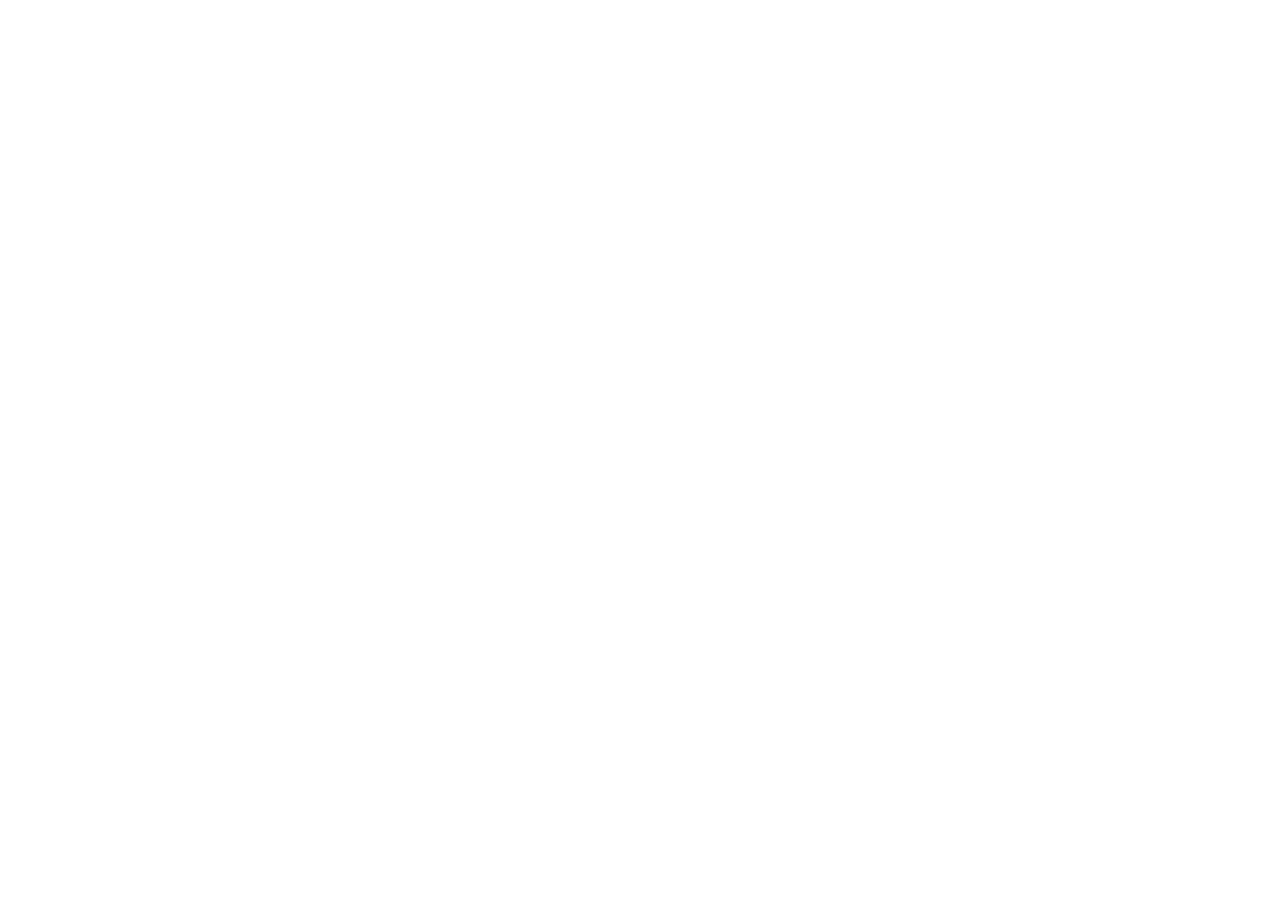
==== index.html @ 0a29fb90 "Initial template" ====
<!DOCTYPE html>
<html lang="en">
<head>
    <meta charset="UTF-8">
    <meta name="viewport" content="width=device-width, initial-scale=1.0">
    <title>Homepage</title>
</head>
<body>
    
</body>
</html>
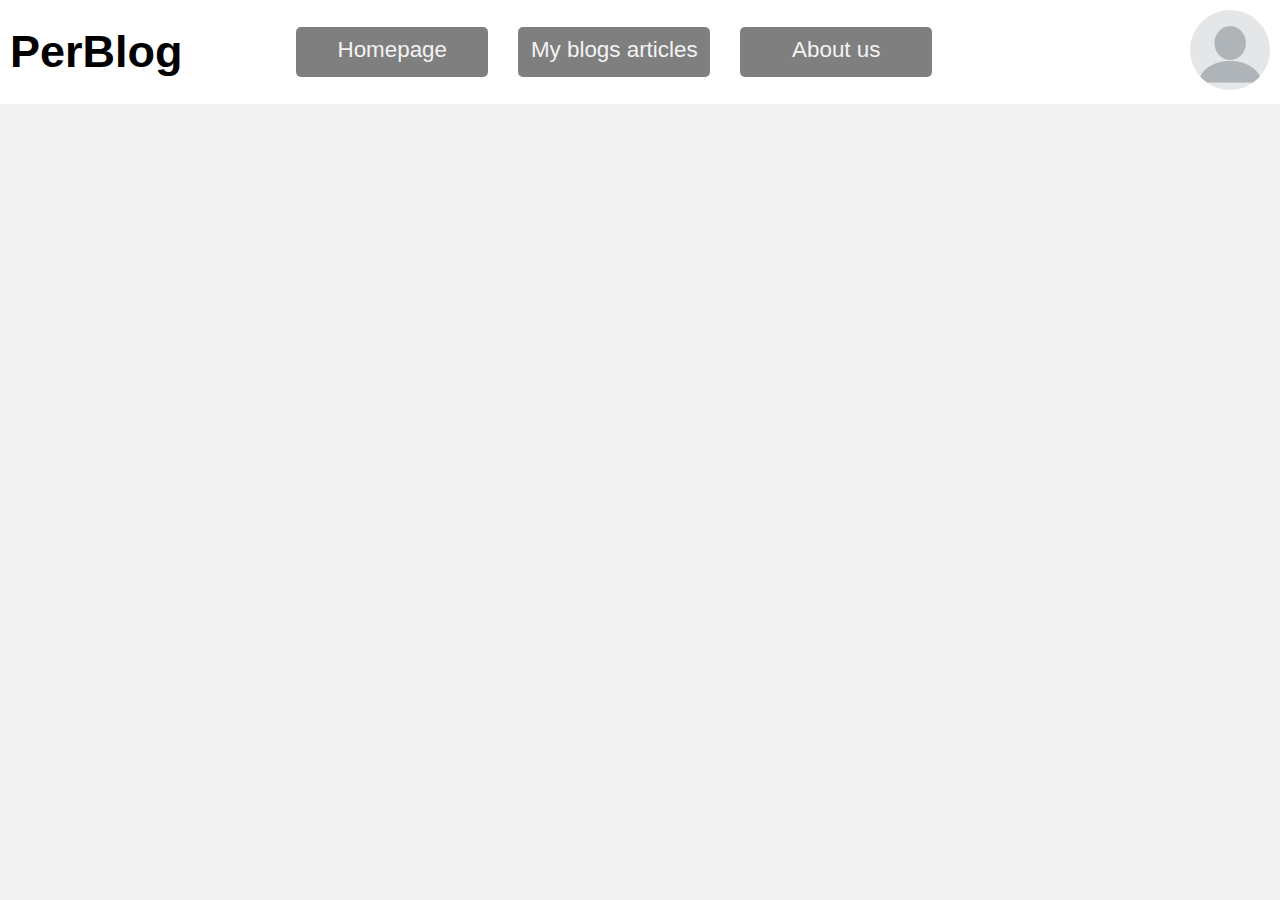
==== commit f1a4fc72: "Created an initial styling template for the header element to use for multiple pages" ====
--- a/index.html
+++ b/index.html
@@ -1,11 +1,41 @@
 <!DOCTYPE html>
 <html lang="en">
+
 <head>
     <meta charset="UTF-8">
     <meta name="viewport" content="width=device-width, initial-scale=1.0">
+    <meta name="description" content="A personal blog website.">
+    <link rel="stylesheet" href="styling/index.css">
     <title>Homepage</title>
 </head>
+
 <body>
+    <header>
+        <h1 id="logo">PerBlog</h1>
+        <nav>
+            <ul>
+                <li><a href="index.html">Homepage</a></li>
+                <li><a href="my-blogs.html">My blogs articles</a></li>
+                <li><a href="#">About us</a></li>
+            </ul>
+        </nav>
+        <div>
+            <div class="profile_picture">
+                <img src="assets/blank-profile-picture-973460_1280.png" alt="Blank profile picture.">
+            </div>
+        </div>
+    </header>
+
     
+    
+    <main>
+        
+
+    </main>
+
+    <footer>
+
+    </footer>
 </body>
+
 </html>--- a/styling/index.css
+++ b/styling/index.css
@@ -0,0 +1,7 @@
+@import url('./template.css');
+
+.profile_picture img {
+    border-radius: 70%;
+    width: 80px;
+    height: 80px;
+}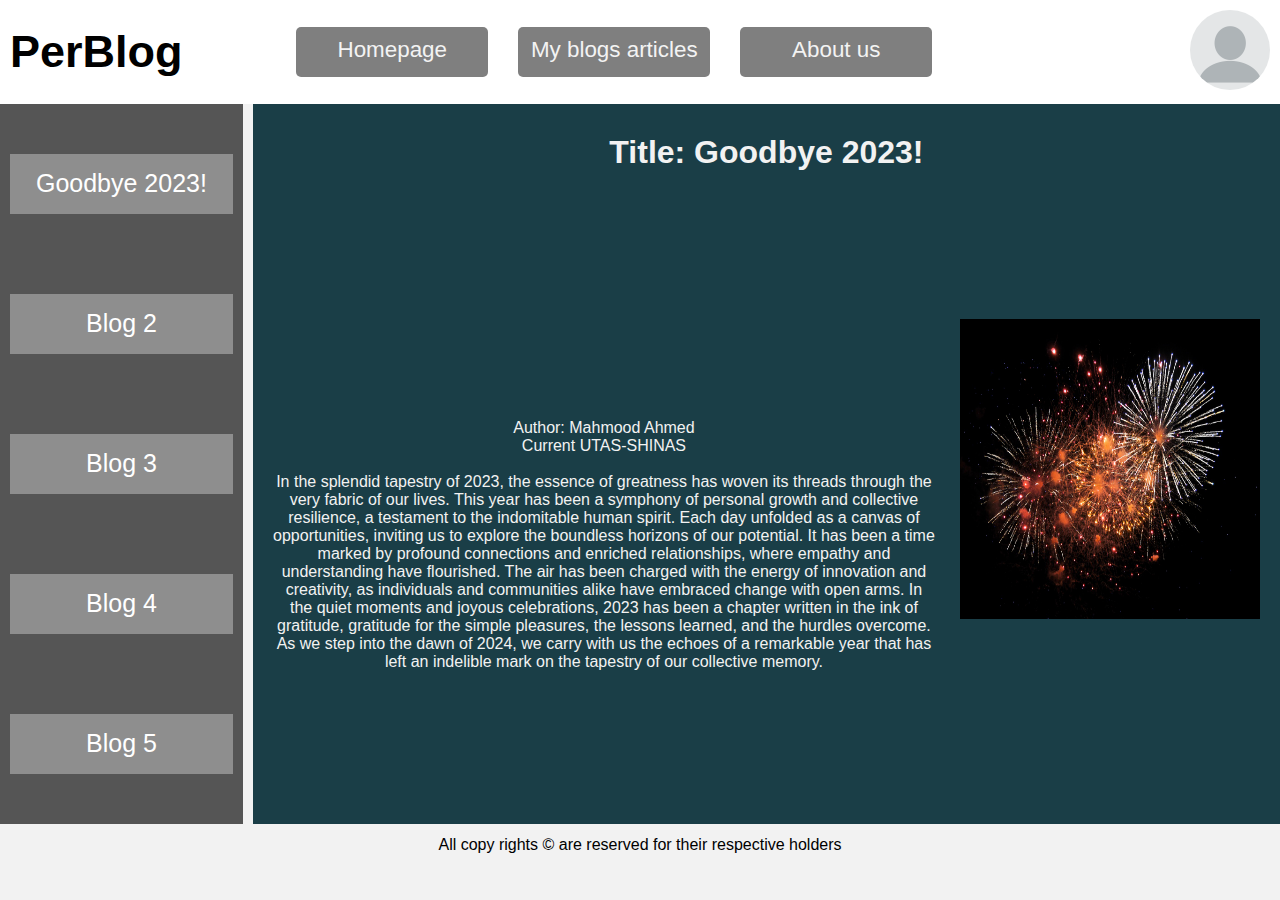
==== commit 71be9cfc: "added content and aside bar and some media queries." ====
--- a/index.html
+++ b/index.html
@@ -29,12 +29,39 @@
     
     
     <main>
-        
+        <aside>
+            <ul>
+                <li><a href="#blog_1">Goodbye 2023!</a></li>
+                <li><a href="#blog_2">Blog 2</a></li>
+                <li><a href="#blog_3">Blog 3</a></li>
+                <li><a href="#blog_4">Blog 4</a></li>
+                <li><a href="#blog_5">Blog 5</a></li>
+            </ul>
+        </aside>
 
+        <content>
+            <h2>Title: Goodbye 2023!</h2>
+            <div>
+                <span>Author: Mahmood Ahmed</span>
+                <br/>
+                <span>Current UTAS-SHINAS</span>
+                <br/><br/>
+                <p>
+                    In the splendid tapestry of 2023, the essence of greatness has woven its threads through the very fabric of our lives. 
+                    This year has been a symphony of personal growth and collective resilience, a testament to the indomitable human spirit. 
+                    Each day unfolded as a canvas of opportunities, inviting us to explore the boundless horizons of our potential. 
+                    It has been a time marked by profound connections and enriched relationships, where empathy and understanding have flourished. 
+                    The air has been charged with the energy of innovation and creativity, as individuals and communities alike have embraced change with open arms. 
+                    In the quiet moments and joyous celebrations, 2023 has been a chapter written in the ink of gratitude, gratitude for the simple pleasures, the lessons learned, and the hurdles overcome. 
+                    As we step into the dawn of 2024, we carry with us the echoes of a remarkable year that has left an indelible mark on the tapestry of our collective memory.
+                </p>
+            </div>
+            <img src="assets/fireworks-1880045_1280.jpg" alt="firewoks"/>
+        </content>
     </main>
 
     <footer>
-
+        <span>All copy rights &copy; are reserved for their respective holders</span>
     </footer>
 </body>
 
--- a/styling/index.css
+++ b/styling/index.css
@@ -1,7 +1,39 @@
-@import url('./template.css');
+@import url("./theme/template.css");
+@import url("./components/header.css");
+@import url("./components/aside_bar.css");
+@import url("./components/blog_content.css");
+@import url("./components/footer.css");
+
+
 
 .profile_picture img {
     border-radius: 70%;
     width: 80px;
     height: 80px;
+}
+
+main {
+    display: flex;
+    flex-direction: row;
+    gap: 10px;
+    justify-content: space-between;
+}
+
+@media (max-width: 900px) {
+    main {
+        display: flex;
+        flex-direction: column;
+    }
+}
+
+@media (min-width: 600px) and (max-width: 900px) {
+    main {
+
+    }
+}
+
+@media (min-width: 901px) {
+    main {
+        height: 80vh;
+    }
 }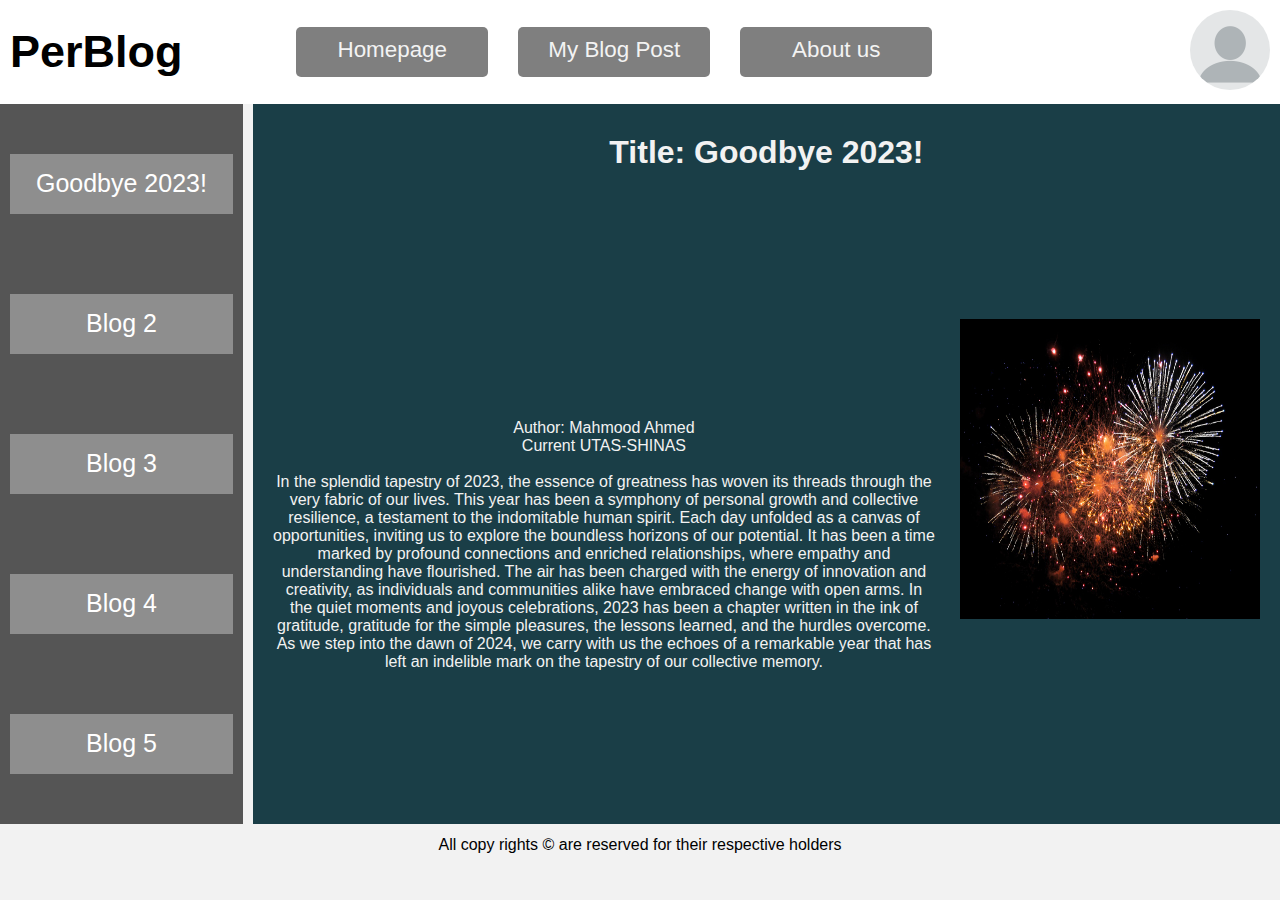
==== commit 7bd1906f: "Added blog_post page and better screen responsive css features" ====
--- a/index.html
+++ b/index.html
@@ -5,7 +5,7 @@
     <meta charset="UTF-8">
     <meta name="viewport" content="width=device-width, initial-scale=1.0">
     <meta name="description" content="A personal blog website.">
-    <link rel="stylesheet" href="styling/index.css">
+    <link rel="stylesheet" href="styling/pages/index.css">
     <title>Homepage</title>
 </head>
 
@@ -15,7 +15,7 @@
         <nav>
             <ul>
                 <li><a href="index.html">Homepage</a></li>
-                <li><a href="my-blogs.html">My blogs articles</a></li>
+                <li><a href="blog_post.html">My Blog Post</a></li>
                 <li><a href="#">About us</a></li>
             </ul>
         </nav>
@@ -56,6 +56,7 @@
                     As we step into the dawn of 2024, we carry with us the echoes of a remarkable year that has left an indelible mark on the tapestry of our collective memory.
                 </p>
             </div>
+            <!-- img from https://pixabay.com/photos/fireworks-pyrotechnics-explode-1880045/ -->
             <img src="assets/fireworks-1880045_1280.jpg" alt="firewoks"/>
         </content>
     </main>
--- a/styling/pages/index.css
+++ b/styling/pages/index.css
@@ -0,0 +1,28 @@
+@import url("../theme/template.css");
+@import url("../components/header.css");
+@import url("../components/aside_bar.css");
+@import url("../components/blog_content.css");
+@import url("../components/footer.css");
+
+
+
+
+
+main {
+    display: flex;
+    flex-direction: row;
+    gap: 10px;
+    justify-content: space-between;
+}
+
+@media (max-width: 900px) {
+    main {
+        flex-direction: column;
+    }
+}
+
+@media (min-width: 901px) {
+    main {
+        height: 80vh;
+    }
+}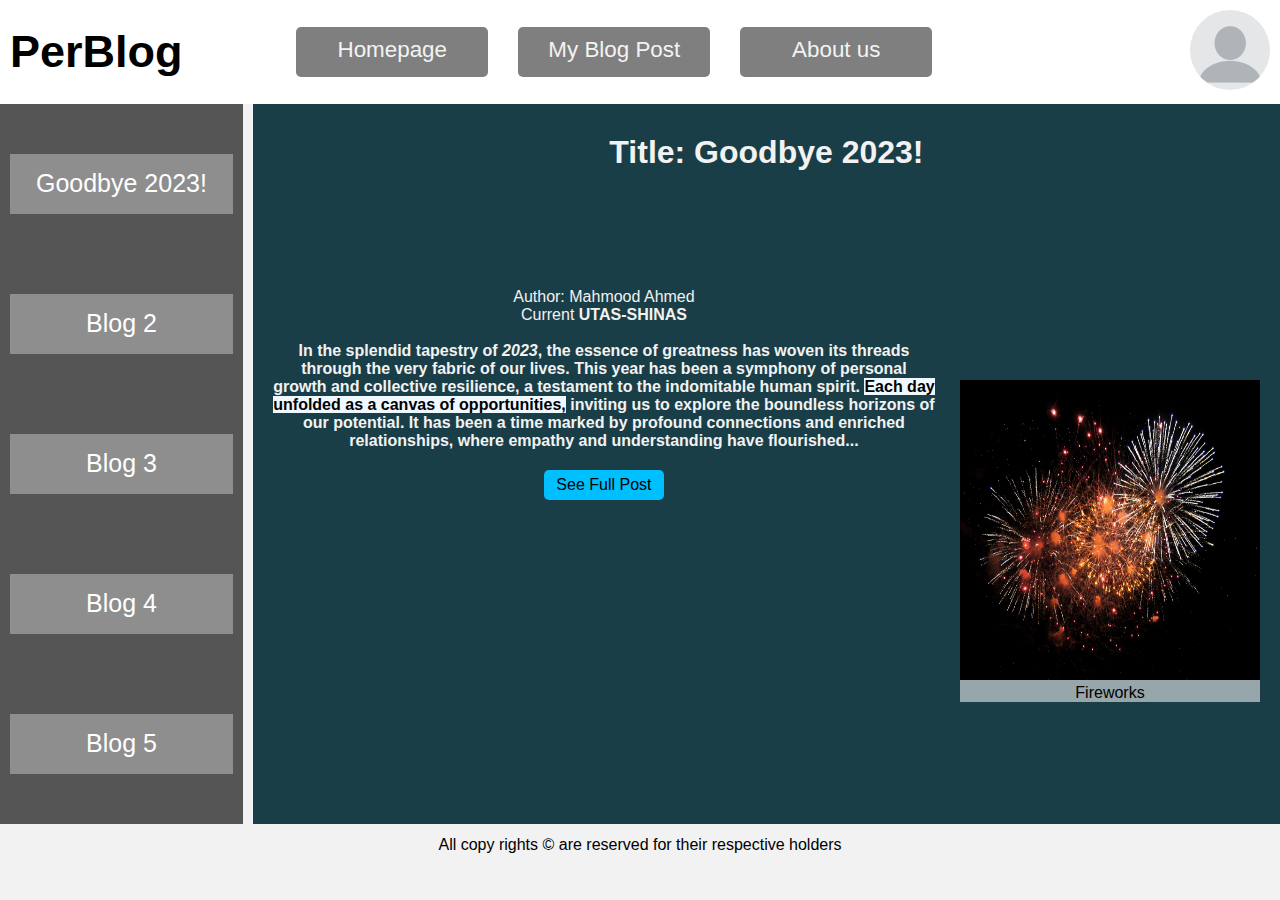
==== commit d049a86e: "Added social sharing and some styling to the paragraph and fixed some elements' semantics" ====
--- a/index.html
+++ b/index.html
@@ -44,20 +44,21 @@
             <div>
                 <span>Author: Mahmood Ahmed</span>
                 <br/>
-                <span>Current UTAS-SHINAS</span>
+                <span>Current <strong>UTAS-SHINAS</strong></span>
                 <br/><br/>
                 <p>
-                    In the splendid tapestry of 2023, the essence of greatness has woven its threads through the very fabric of our lives. 
+                    In the splendid tapestry of <em>2023</em>, the essence of greatness has woven its threads through the very fabric of our lives. 
                     This year has been a symphony of personal growth and collective resilience, a testament to the indomitable human spirit. 
-                    Each day unfolded as a canvas of opportunities, inviting us to explore the boundless horizons of our potential. 
-                    It has been a time marked by profound connections and enriched relationships, where empathy and understanding have flourished. 
-                    The air has been charged with the energy of innovation and creativity, as individuals and communities alike have embraced change with open arms. 
-                    In the quiet moments and joyous celebrations, 2023 has been a chapter written in the ink of gratitude, gratitude for the simple pleasures, the lessons learned, and the hurdles overcome. 
-                    As we step into the dawn of 2024, we carry with us the echoes of a remarkable year that has left an indelible mark on the tapestry of our collective memory.
+                    <mark>Each day unfolded as a canvas of opportunities,</mark> inviting us to explore the boundless horizons of our potential. 
+                    It has been a time marked by profound connections and enriched relationships, where empathy and understanding have flourished...
                 </p>
+                <button onclick="window.location.href='blog_post.html'">See Full Post</button>
             </div>
             <!-- img from https://pixabay.com/photos/fireworks-pyrotechnics-explode-1880045/ -->
-            <img src="assets/fireworks-1880045_1280.jpg" alt="firewoks"/>
+            <figure>
+                <img src="assets/fireworks-1880045_1280.jpg" alt="firewoks"/>
+                <br><figcaption>Fireworks</figcaption>
+            </figure>
         </content>
     </main>
 
--- a/styling/pages/index.css
+++ b/styling/pages/index.css
@@ -3,7 +3,7 @@
 @import url("../components/aside_bar.css");
 @import url("../components/blog_content.css");
 @import url("../components/footer.css");
-
+@import url("../components/button.css");
 
 
 
